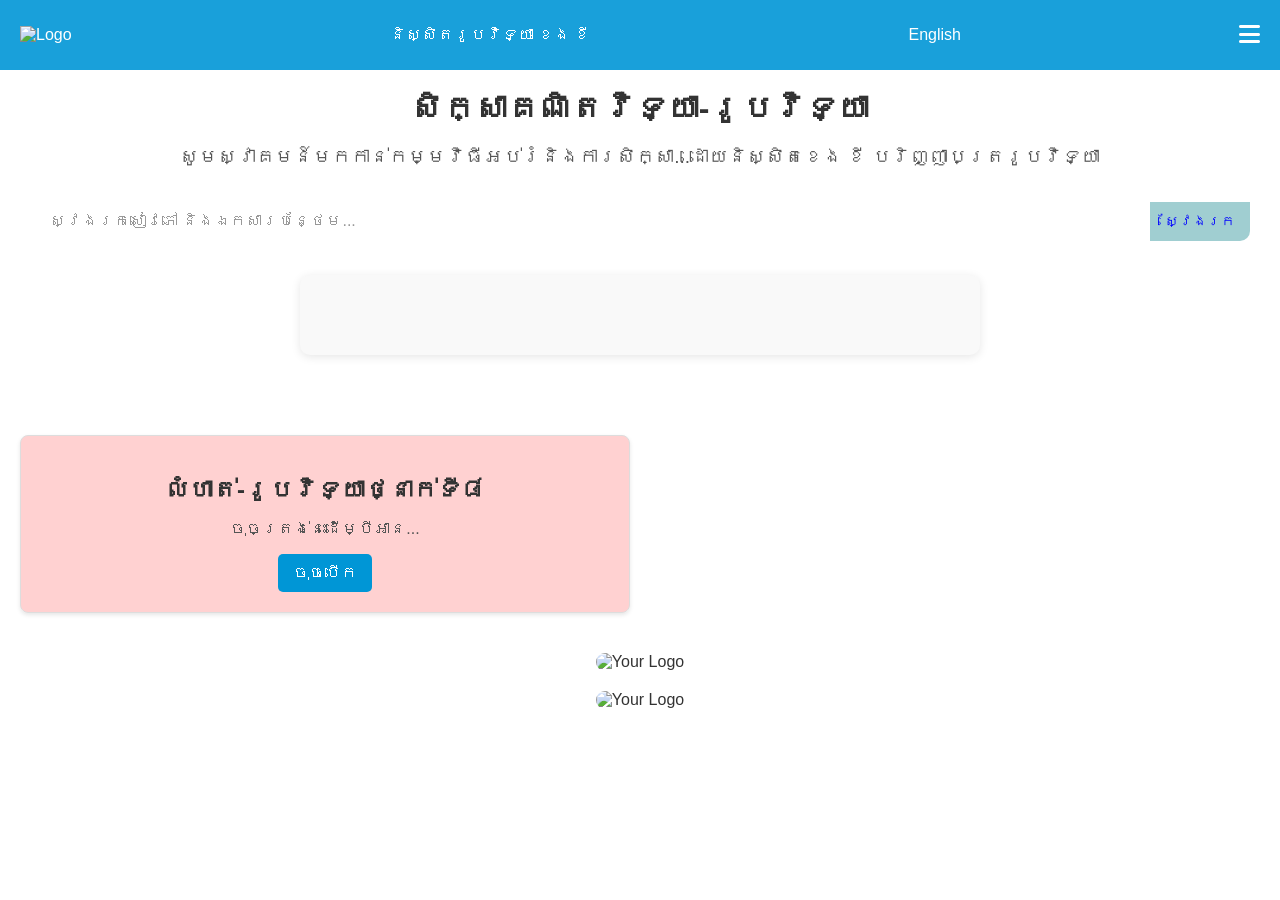
==== Exercise_Grade_8.html @ 67afd323 "Add files via upload" ====
<!DOCTYPE html>
<html lang="kh">
<head>
    <meta charset="UTF-8">
    <meta name="viewport" content="width=device-width, initial-scale=1.0">
    <title>learn-with-Khey_Math-Physics</title>
    <link rel="stylesheet" href="web1.css">
    <link rel="stylesheet" href="https://cdnjs.cloudflare.com/ajax/libs/font-awesome/6.0.0-beta3/css/all.min.css"> <!-- Font Awesome -->
    
</head>

<body>
    
    <header>
       
        <div class="logo">
            <img src="IMG_3658.png" alt="Logo">
        </div>
    
        <nav>
            <ul>
                <li><a href="about.html" data-en="By Kheng Khey" data-kh="និស្សិតរូបវិទ្យា ខេង ខី">និស្សិតរូបវិទ្យា ខេង ខី</a></li>
            </ul>
        </nav>
    
        <nav>
            <ul>
                <li>
                    <a href="#" id="language-toggle" onclick="toggleLanguage()">English</a>
                </li>
            </ul>
        </nav>

        <div class="menu-icon" onclick="toggleMenu()">
            <i class="fas fa-bars"></i>
        </div>
    
        <nav id="menu" class="hidden">
            <ul>
                <li><a href="home.html" >Home</a></li>
                <li><a href="about.html" >About</a></li>
                <li><a href="service.html" >Services</a></li>
                <li><a href="contact.html" >Contact</a></li>
            </ul>
        </nav>
    
        
           
        
    </header>
    <main>
        <section class="title-section">
            <h1 data-en="Study Math-Physics" data-kh="សិក្សាគណិតវិទ្យា-រូបវិទ្យា">សិក្សាគណិតវិទ្យា-រូបវិទ្យា</h1>
            <p data-en="Welcome to the Education and Learning Program ... by Kheng Khey, Bachelor of Physics" data-kh="សូមស្វាគមន៍មកកាន់កម្មវិធីអប់រំនិងការសិក្សា...ដោយនិស្សិតខេង ខី បរិញ្ញាបត្ររូបវិទ្យា">សូមស្វាគមន៍មកកាន់កម្មវិធីអប់រំនិងការសិក្សា...ដោយនិស្សិតខេង ខី បរិញ្ញាបត្ររូបវិទ្យា</p>

            <div class="search-container">
                <input type="text" id="searchInput" placeholder="ស្វែងរកសៀវភៅ និងឯកសារបន្ថែម..." data-en="Search for Books and Additional Documents..." data-kh="ស្វែងរកសៀវភៅ និងឯកសារបន្ថែម..." class="search-input">
                <button class="search-button" onclick="search()" data-en="Search" data-kh="ស្វែងរក">ស្វែងរក</button>
            </div>

            <div id="searchResults" class="search-results"></div>
            
        </section>
        <section class="grid-container">
                        
            <div class="grid-item">
                <h2 data-en="Grade 8 Exercises - Physics" data-kh="លំហាត់-រូបវិទ្យាថ្នាក់ទី៨">លំហាត់-រូបវិទ្យាថ្នាក់ទី៨</h2>
                <p data-en="Click here to read..." data-kh="ចុចត្រង់នេះដើម្បីអាន...">ចុចត្រង់នេះដើម្បីអាន...</p>
                <button data-en="Open PDF" data-kh="ចុចបើក" onclick="openPDF('https://drive.google.com/file/d/1gC4dLBvjKFb1O77y13SrrWv9MuQlZqlc/view?usp=drive_link')">ចុចបើក</button>
            </div>

        </section>
        <div id="popup-content" class="popup hidden">
            <p id="popup-message">I am Khey and ...</p>
            <button onclick="closePopup()">Close</button>
        </div>
        <section class="image-section">
            <img src="IMG_3462.jpg" alt="Your Logo">
        </section>
        <section class="image-section">
            <img src="IMG_3294.JPG" alt="Your Logo">
        </section>
    </main>
    <script src="web.js"></script>
</body>
</html>
---- web1.css ----
body {
    font-family: 'Arial', sans-serif;
    margin: 0;
    padding: 0;
    background-image: url('IMG_3363.jpg'); /* Replace with your image path */
    background-size: cover; /* Ensures the image covers the entire background */
    background-repeat: no-repeat; /* Prevents the image from repeating */
    background-attachment: fixed; /* Keeps the image fixed while scrolling */
    background-position: center; /* Centers the image */
    color: #333;
}

header {
    background-color: rgba(0, 150, 214, 0.9); /* Slight transparency for the header background */
    color: white;
    padding: 1em 0;
    display: flex;
    justify-content: space-between;
    align-items: center;
    padding: 10px 20px;
}

header .logo img {
    height: 50px;
}

header nav ul {
    list-style: none;
    display: flex;
    gap: 10px;
    position: relative;
}

header nav ul li {
    margin: 0;
}

header nav ul li a {
    color: white;
    text-decoration: none;
    cursor: pointer;
}

header nav ul li #language-options {
    display: none;
    position: absolute;
    top: 30px;
    background-color: white;
    color: black;
    border-radius: 5px;
    box-shadow: 0px 4px 6px rgba(0, 0, 0, 0.1);
}

header nav ul li #language-options button {
    background: none;
    border: none;
    padding: 10px;
    width: 100%;
    text-align: left;
    cursor: pointer;
}

header nav ul li #language-options button:hover {
    background-color: #f0f0f0;
}

.title-section {
    text-align: center;
    padding: 20px;
    background-color: rgba(255, 255, 255, 0.8); /* Slight transparency for the title section background */
    margin-bottom: 20px;
    border-radius: 10px;
}

.title-section h1 {
    font-size: 2em;
    margin: 0;
}

.title-section p {
    font-size: 1.2em;
    color: #555;
}

.grid-container {
    display: grid;
    grid-template-columns: repeat(auto-fill, minmax(250px, 1fr));
    gap: 20px;
    padding: 20px;
}

.grid-item {
    background-color: rgba(255, 255, 255, 0.9); /* Default background color */
    padding: 20px;
    border: 1px solid #ddd;
    border-radius: 5px;
    box-shadow: 0 2px 4px rgba(0, 0, 0, 0.1);
    text-align: center;
}

/* Assign different background colors to each grid item */
.grid-item:nth-child(1) {
    background-color: rgba(255, 204, 204, 0.9); /* Light Red */
}

.grid-item:nth-child(2) {
    background-color: rgba(204, 255, 204, 0.9); /* Light Green */
}

.grid-item:nth-child(3) {
    background-color: rgba(204, 204, 255, 0.9); /* Light Blue */
}

.grid-item:nth-child(4) {
    background-color: rgba(255, 255, 204, 0.9); /* Light Yellow */
}

.grid-item:nth-child(5) {
    background-color: rgba(255, 204, 255, 0.9); /* Light Pink */
}

.grid-item:nth-child(6) {
    background-color: rgba(204, 255, 255, 0.9); /* Light Cyan */
}

.grid-item:nth-child(7) {
    background-color: rgba(255, 229, 204, 0.9); /* Light Orange */
}

.grid-item:nth-child(8) {
    background-color: rgba(229, 204, 255, 0.9); /* Light Purple */
}

.grid-item:nth-child(9) {
    background-color: rgba(204, 255, 229, 0.9); /* Light Mint */
}

/* Add more colors for additional grid items if necessary */



.grid-item h2 {
    font-size: 1.5em;
    margin-bottom: 10px;
}

.grid-item p {
    color: #555;
}

.grid-item button {
    padding: 10px 15px;
    background-color: #0096d6;
    color: white;
    border: none;
    border-radius: 5px;
    cursor: pointer;
}

.grid-item button:hover {
    background-color: #0dc735c9;
}

.image-section {
    text-align: center;
    margin: 20px;
}

.image-section img {
    max-width: 100%;
    height: auto;
    border-radius: 10px;
}

.hidden {
    display: none;
}

body {
    font-family: "Khmer OS Bokor", Arial, sans-serif; /* Default font for Khmer text */
    margin: 0;
    padding: 0;
    box-sizing: border-box;
}

/* Menu styles */
.menu {
    position: fixed; /* Fix to the top left corner */
    top: 0;
    left: 0;
    background-color: #007bff;
    color: white;
    padding: 15px;
    border-bottom-right-radius: 10px; /* Rounded corner */
    z-index: 1000; /* Ensure it's above other content */
    display: flex;
    align-items: center;
}

.menu-icon {
    font-size: 24px;
    cursor: pointer;
}

.menu nav {
    display: flex;
    flex-direction: column;
    margin-left: 20px; /* Space between the icon and the menu */
}

.menu a {
    color: white;
    text-decoration: none;
    margin: 5px 0;
    font-family: "Comic Sans MS", sans-serif; /* Font for menu items */
}

.menu a:hover {
    text-decoration: underline;
}

.hidden {
    display: none;
}

h1 {
    font-family: "Khmer OS Muol Light", Arial, sans-serif; /* Special font for specific title */
}

.title-section h1[data-kh] {
    font-family: "Khmer OS Muol Light", Arial, sans-serif; /* Applying to the Khmer title */
}

button {
    padding: 10px 20px;
    background-color: #007bff;
    color: white;
    border: none;
    border-radius: 5px;
    cursor: pointer;
    font-size: 16px;
    font-family: "Khmer OS Battambang", Arial, sans-serif; /* Font for the button text */
}

button:hover {
    background-color: #0056b3;
}

.grid-container {
    display: grid;
    grid-template-columns: repeat(auto-fit, minmax(300px, 1fr));
    gap: 20px;
    padding: 20px;
}

.grid-item {
    padding: 20px;
    background-color: #f9f9f9;
    border-radius: 8px;
    text-align: center;
}



/* Search container */
.search-container {
    display: flex;
    justify-content: center; /* Center items horizontally */
    align-items: center;     /* Center items vertically */
    width: 100%;              /* Full width of the screen */
    padding: 10px;
    box-sizing: border-box;  /* Include padding and border in the element's total width and height */
}

.search-bar {
    width: 100%;              /* Full width of its container */
    max-width: 600px;         /* Maximum width */
    padding: 10px;
    font-size: 14px;
    border: 2px solid black;
    border-radius: 5px;
    box-sizing: border-box;  /* Include padding and border in the element's total width */
}


.search-button {
    background-color: #a0ced1;
    color: blue;
    border: none;
    padding: 11.5px 15px;
    font-size: 14px;
    cursor: pointer;
    border-top-right-radius: 0px;
    border-bottom-right-radius: 10px;
    border-top-left-radius: 0px;
    border-bottom-left-radius: 0px;
    transition: background-color 0.3s ease;
}

.search-container input[type="text"]:focus {
    outline: 2px solid #a0ced1; /* Keeps the outline black when focused */
}

.search-input {
    border: none;
    outline: none;
    padding: 15px 20px;
    width: 100%;
    font-size: 16px;
    color: #666;
    border-top-left-radius: 50px;
    border-bottom-left-radius: 50px;
}

.search-input::placeholder {
    color: #999;
}


.search-button:hover {
    background-color: #eb27ba;
    color: rgb(255, 255, 255);
}

.search-results {
    margin-top: 20px;
    padding: 40px;
    background-color: #f9f9f9;
    border-radius: 10px;
    box-shadow: 0 2px 10px rgba(0, 0, 0, 0.1);
    text-align: center; /* Center the text inside the results */
    max-width: 600px; /* Adjust the width as needed */
    margin: 20px auto; /* Center the results container */
}


.navbar {
    background-color: #007ACC; /* Adjust the color to match the blue in your image */
    overflow: hidden;
    padding: 14px 20px;
}

.navbar .menu {
    list-style-type: none;
    margin: 0;
    padding: 0;
    display: flex;
    justify-content: flex-end;
}

.navbar .menu li {
    margin-left: 20px;
}

.navbar .menu li a {
    color: #ffffff; /* Adjust the color to match the purple in your image */
    text-decoration: none;
    font-size: 16px;
}

.navbar .menu li a:hover {
    text-decoration: underline;
    color: #FF4500;
}


#menu li a:hover {
    color: rgb(255, 255, 255);
    text-decoration: underline;
}

.menu-icon {
    font-size: 24px;
    display: inline-block;
    color: rgb(255, 255, 255);
    cursor: pointer;
}


.menu-bar {
    font-size: 24px;
    cursor: pointer;
    display: inline-block;
}

.menu-content {
    display: none;
    background-color: #00BCD4;
    padding: 10px;
    position: absolute;
    top: 50px;
    left: 0;
    width: 100%;
    z-index: 1;
}

.menu-content a {
    color: white;
    text-decoration: none;
    display: block;
    padding: 10px 0;
    position: relative;
}

.menu-content a:hover {
    background-color: #0097A7;
}

.menu-content a::after {
    content: '';
    position: absolute;
    left: 0;
    bottom: 0;
    width: 0%;
    height: 2px;
    background-color: white;
    transition: width 0.3s ease;
}

.menu-content a:hover::after {
    width: 100%;
}

.centered-link {
    text-align: center;
}

#openLink {
    display: inline-block;
    padding: 90px 120px;
    font-size: 24px;
    background-color: #f0f0f0;
    border: 2px solid black;
    border-radius: 10px;
    text-decoration: none;
    color: black;
    font-weight: bold;
    transition: background-color 0.3s ease;
}

#openLink:hover {
    background-color: #19c937;
}

.grid-container {
    display: grid;
    grid-template-columns: repeat(2, 1fr); /* Adjust the number of columns */
    gap: 20px;
    padding: 20px;
    text-align: center;
}

.centered-link a {
    display: inline-block;
    padding: 20px 40px;
    font-size: 20px;
    border-radius: 8px;
    text-decoration: none;
    color: white;
    width: 100%;
    height: 100%;
    line-height: 1.5;
    transition: background-color 0.3s ease;
}

#openLink1 {
    background-color: #3498db; /* Blue */
}

#openLink2 {
    background-color: #e74c3c; /* Red */
}

#openLink3 {
    background-color: #2ecc71; /* Green */
}

#openLink4 {
    background-color: #f1c40f; /* Yellow */
}

.centered-link a:hover {
    opacity: 0.8; /* Slight transparency on hover */
    transform: scale(1.05); /* Slightly increase size on hover */
}
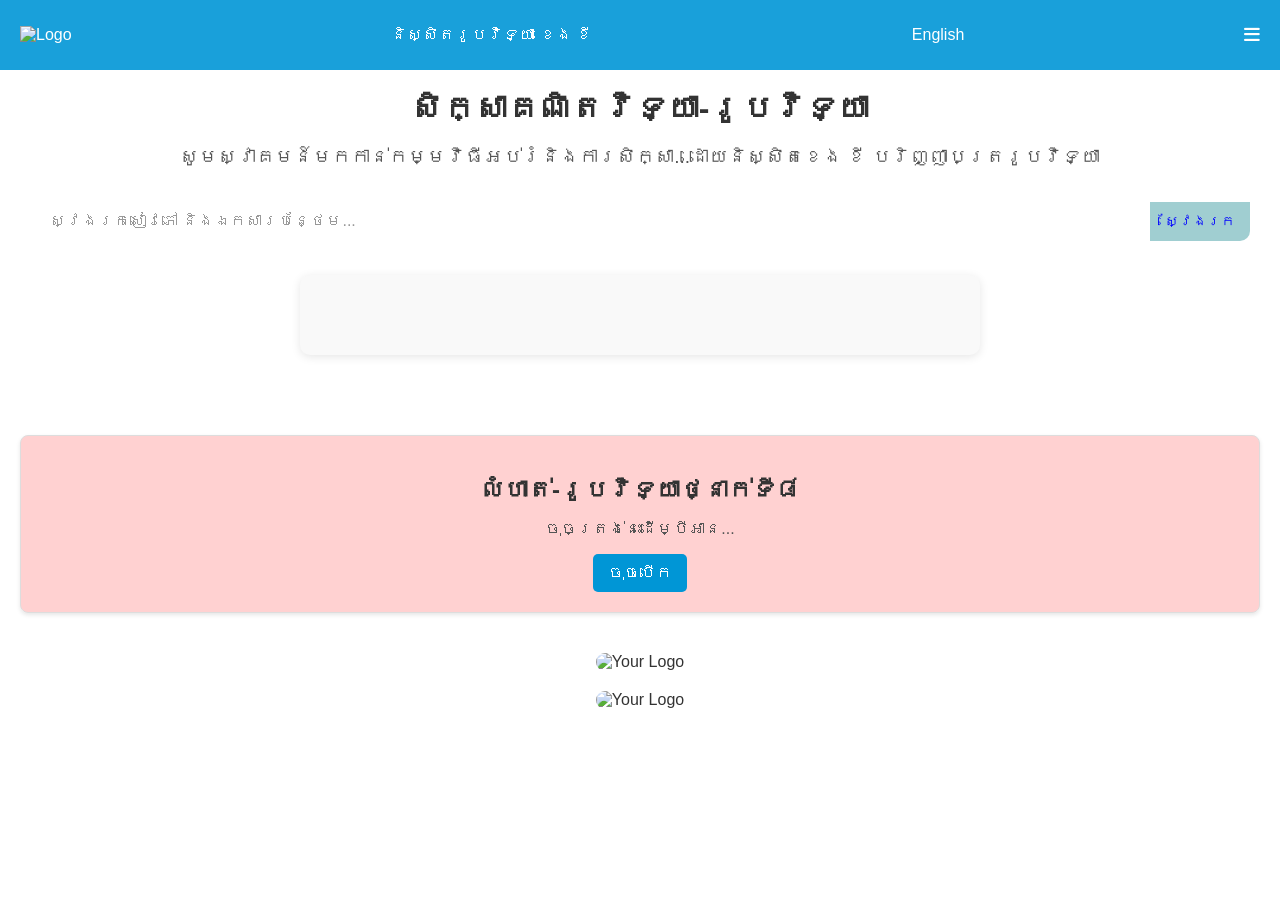
==== commit 68c47aa2: "Add files via upload" ====
--- a/Exercise_Grade_8.html
+++ b/Exercise_Grade_8.html
@@ -4,9 +4,13 @@
     <meta charset="UTF-8">
     <meta name="viewport" content="width=device-width, initial-scale=1.0">
     <title>learn-with-Khey_Math-Physics</title>
+    <link rel="stylesheet" href="https://cdnjs.cloudflare.com/ajax/libs/font-awesome/6.0.0-beta3/css/all.min.css"> <!-- Font Awesome -->
+    <link rel="stylesheet" href="https://fonts.googleapis.com/css2?family=Khmer+OS+Battambang:wght@400;700&display=swap">
+    <link href="https://fonts.googleapis.com/css2?family=Koulen&family=Moul&family=Battambang&family=Nokora&display=swap" rel="stylesheet">
+    <link href="https://fonts.googleapis.com/css2?family=Comic+Neue:wght@400;700&display=swap" rel="stylesheet">
+
     <link rel="stylesheet" href="web1.css">
-    <link rel="stylesheet" href="https://cdnjs.cloudflare.com/ajax/libs/font-awesome/6.0.0-beta3/css/all.min.css"> <!-- Font Awesome -->
-    
+   
 </head>
 
 <body>
@@ -37,15 +41,16 @@
     
         <nav id="menu" class="hidden">
             <ul>
-                <li><a href="home.html" >Home</a></li>
-                <li><a href="about.html" >About</a></li>
-                <li><a href="service.html" >Services</a></li>
-                <li><a href="contact.html" >Contact</a></li>
+                <li><a href="home.html" ><i class="fa fa-home" aria-hidden="true"></i> Home</a></li>
+                <li><a href="about.html" ><i class="fa fa-info-circle" aria-hidden="true"></i> About</a></li>
+                <li><a href="service.html" ><i class="fa fa-wrench" aria-hidden="true"></i> Services</a></li>
+                <li><a href="contact.html" ><i class="fa fa-address-book" aria-hidden="true"></i> Contact</a></li>
+                
+                
             </ul>
         </nav>
     
-        
-           
+    
         
     </header>
     <main>
--- a/web1.css
+++ b/web1.css
@@ -159,6 +159,9 @@
 
 .grid-item button:hover {
     background-color: #0dc735c9;
+    transition: background-color 0.3s ease, transform 0.3s ease;
+    opacity: 0.8;
+    transform: scale(1.3);
 }
 
 .image-section {
@@ -270,9 +273,11 @@
     width: 100%;              /* Full width of the screen */
     padding: 10px;
     box-sizing: border-box;  /* Include padding and border in the element's total width and height */
+    
 }
 
 .search-bar {
+    font-family: 'Khmer OS Battambang', sans-serif;
     width: 100%;              /* Full width of its container */
     max-width: 600px;         /* Maximum width */
     padding: 10px;
@@ -280,6 +285,17 @@
     border: 2px solid black;
     border-radius: 5px;
     box-sizing: border-box;  /* Include padding and border in the element's total width */
+   
+}
+
+.search-input:hover {
+    background-color: #CAD4C5;  /* Change background color on hover */
+    color: rgb(0, 0, 0);  /* Change text color on hover */
+    opacity: 0.8;               /* Change opacity on hover */
+    transform: scale(1.0);     /* Slightly scale up the eសlement on hover */
+    transition: background-color 0.3s ease, transform 0.3s ease;
+    opacity: 0.8;
+    
 }
 
 
@@ -296,9 +312,15 @@
     border-bottom-left-radius: 0px;
     transition: background-color 0.3s ease;
 }
+.search-button:hover {
+    background-color: #eb27ba;
+    color: rgb(255, 255, 255);
+    opacity: 0.8;
+    transform: scale(1.03);
+}
 
 .search-container input[type="text"]:focus {
-    outline: 2px solid #a0ced1; /* Keeps the outline black when focused */
+    outline: 1px solid #a0ced1; /* Keeps the outline black when focused */
 }
 
 .search-input {
@@ -317,11 +339,6 @@
 }
 
 
-.search-button:hover {
-    background-color: #eb27ba;
-    color: rgb(255, 255, 255);
-}
-
 .search-results {
     margin-top: 20px;
     padding: 40px;
@@ -334,152 +351,79 @@
 }
 
 
+
+
+/* Style for the navbar */
 .navbar {
     background-color: #007ACC; /* Adjust the color to match the blue in your image */
     overflow: hidden;
     padding: 14px 20px;
-}
-
-.navbar .menu {
+    position: relative; /* Position relative for correct positioning of the menu */
+}
+
+/* Style for the menu icon */
+.menu-icon {
+    font-size: 18px;
+    color: #ffffff;
+    cursor: pointer;
+}
+.menu-icon:hover{
+     
+    color: rgb(0, 0, 0);  
+    opacity: 0.8;
+    transform: scale(1.3);  
+    transition: background-color 0.3s ease, transform 0.3s ease;
+}
+
+/* Style for the menu */
+#menu {
+    display: none;
+    position: absolute;
+    top: 100px; /* Adjust based on your header height */
+    right: 20px; /* Position to the right */
+    background-color: #00BCD4; /* Background color for the menu */
+    padding: 10px;
+    width: 300px; /* Adjust the width to make the menu smaller */
+    z-index: 1000;
+    box-shadow: 0px 8px 16px 0px rgba(0,0,0,0.2); /* Add a shadow for better visibility */
+    border-radius: 8px; /* Rounded corners for the menu */
+}
+
+/* Style for the menu items */
+#menu ul {
     list-style-type: none;
     margin: 0;
     padding: 0;
-    display: flex;
-    justify-content: flex-end;
-}
-
-.navbar .menu li {
-    margin-left: 20px;
-}
-
-.navbar .menu li a {
-    color: #ffffff; /* Adjust the color to match the purple in your image */
+}
+#menu ul li:hover{
+    background-color: #CAD4C5;  
+    color: rgb(0, 0, 0);  
+    opacity: 0.8;
+    transform: scale(1.16);  
+    transition: background-color 0.3s ease, transform 0.3s ease;
+}
+#menu ul li {
+    margin: 2px 0;
+}
+
+#menu ul li a {
+    color: #ffffff;
     text-decoration: none;
     font-size: 16px;
-}
-
-.navbar .menu li a:hover {
-    text-decoration: underline;
-    color: #FF4500;
-}
-
-
-#menu li a:hover {
-    color: rgb(255, 255, 255);
-    text-decoration: underline;
-}
-
-.menu-icon {
-    font-size: 24px;
-    display: inline-block;
-    color: rgb(255, 255, 255);
-    cursor: pointer;
-}
-
-
+    display: block; /* Make links take full width */
+}
+
+#menu ul li a:hover {
+    background-color: #0097A7;
+    border-radius: 4px;
+    padding: 5px;
+    
+}
+
+/* Style for the menu bar icon */
 .menu-bar {
     font-size: 24px;
     cursor: pointer;
     display: inline-block;
 }
 
-.menu-content {
-    display: none;
-    background-color: #00BCD4;
-    padding: 10px;
-    position: absolute;
-    top: 50px;
-    left: 0;
-    width: 100%;
-    z-index: 1;
-}
-
-.menu-content a {
-    color: white;
-    text-decoration: none;
-    display: block;
-    padding: 10px 0;
-    position: relative;
-}
-
-.menu-content a:hover {
-    background-color: #0097A7;
-}
-
-.menu-content a::after {
-    content: '';
-    position: absolute;
-    left: 0;
-    bottom: 0;
-    width: 0%;
-    height: 2px;
-    background-color: white;
-    transition: width 0.3s ease;
-}
-
-.menu-content a:hover::after {
-    width: 100%;
-}
-
-.centered-link {
-    text-align: center;
-}
-
-#openLink {
-    display: inline-block;
-    padding: 90px 120px;
-    font-size: 24px;
-    background-color: #f0f0f0;
-    border: 2px solid black;
-    border-radius: 10px;
-    text-decoration: none;
-    color: black;
-    font-weight: bold;
-    transition: background-color 0.3s ease;
-}
-
-#openLink:hover {
-    background-color: #19c937;
-}
-
-.grid-container {
-    display: grid;
-    grid-template-columns: repeat(2, 1fr); /* Adjust the number of columns */
-    gap: 20px;
-    padding: 20px;
-    text-align: center;
-}
-
-.centered-link a {
-    display: inline-block;
-    padding: 20px 40px;
-    font-size: 20px;
-    border-radius: 8px;
-    text-decoration: none;
-    color: white;
-    width: 100%;
-    height: 100%;
-    line-height: 1.5;
-    transition: background-color 0.3s ease;
-}
-
-#openLink1 {
-    background-color: #3498db; /* Blue */
-}
-
-#openLink2 {
-    background-color: #e74c3c; /* Red */
-}
-
-#openLink3 {
-    background-color: #2ecc71; /* Green */
-}
-
-#openLink4 {
-    background-color: #f1c40f; /* Yellow */
-}
-
-.centered-link a:hover {
-    opacity: 0.8; /* Slight transparency on hover */
-    transform: scale(1.05); /* Slightly increase size on hover */
-}
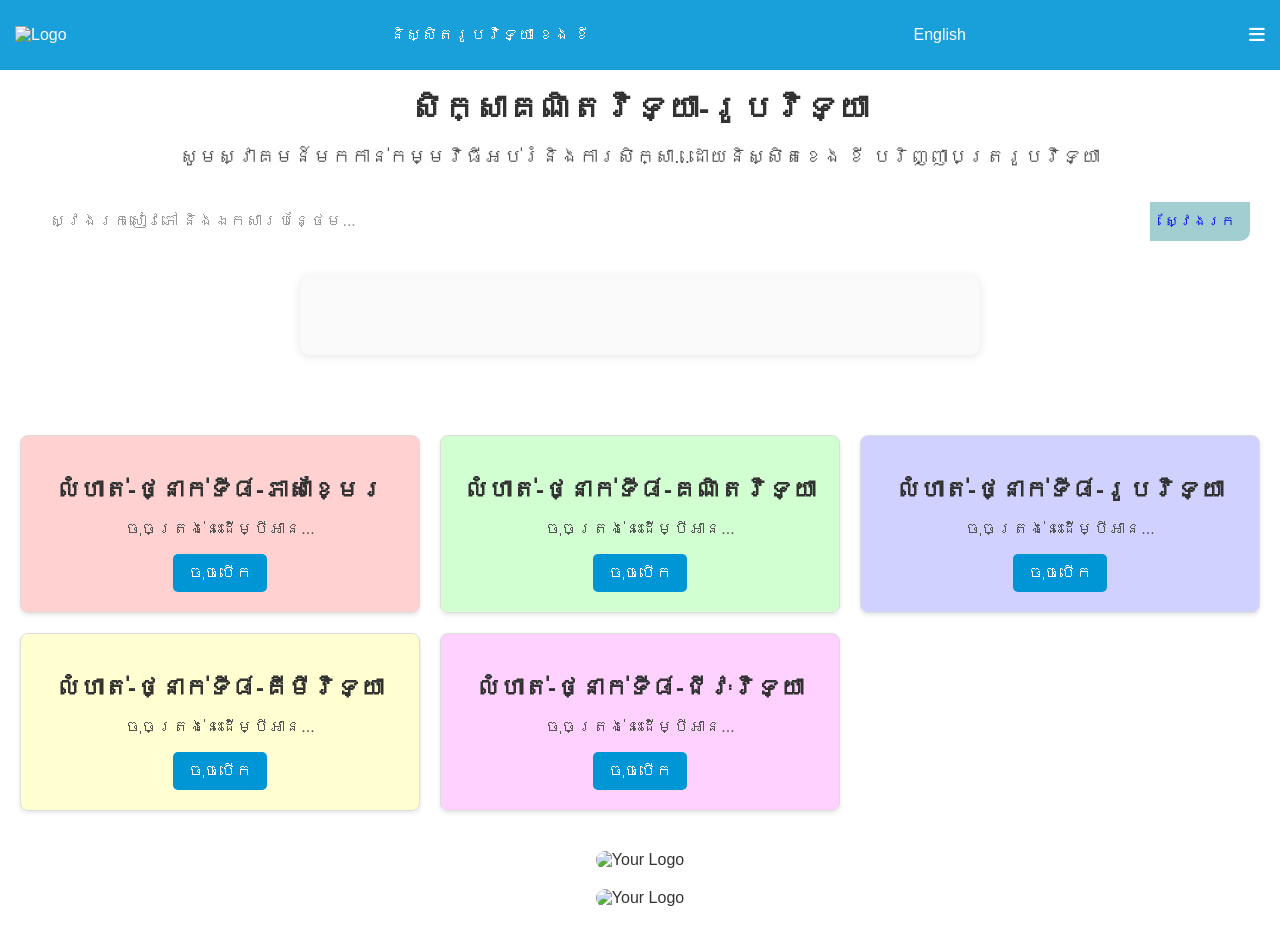
==== commit 7649d669: "Add files via upload" ====
--- a/Exercise_Grade_8.html
+++ b/Exercise_Grade_8.html
@@ -69,10 +69,32 @@
         <section class="grid-container">
                         
             <div class="grid-item">
-                <h2 data-en="Grade 8 Exercises - Physics" data-kh="លំហាត់-រូបវិទ្យាថ្នាក់ទី៨">លំហាត់-រូបវិទ្យាថ្នាក់ទី៨</h2>
+                <h2 data-en="Exercises Grade 8 Khmer" data-kh="លំហាត់-ថ្នាក់ទី៨-ភាសាខ្មែរ">លំហាត់-ថ្នាក់ទី៨-ភាសាខ្មែរ</h2>
+                <p data-en="Click here to read..." data-kh="ចុចត្រង់នេះដើម្បីអាន...">ចុចត្រង់នេះដើម្បីអាន...</p>
+                <button data-en="Open PDF" data-kh="ចុចបើក" onclick="openPDF('https://drive.google.com/file/d/1r_PR93Sw56btuy73I5ddFoXyUDrwq6xx/view?usp=drive_link')">ចុចបើក</button>
+            </div>
+            <div class="grid-item">
+                <h2 data-en="Exercises Grade 8 Math" data-kh="លំហាត់-ថ្នាក់ទី៨-គណិតវិទ្យា">លំហាត់-ថ្នាក់ទី៨-គណិតវិទ្យា</h2>
+                <p data-en="Click here to read..." data-kh="ចុចត្រង់នេះដើម្បីអាន...">ចុចត្រង់នេះដើម្បីអាន...</p>
+                <button data-en="Open PDF" data-kh="ចុចបើក" onclick="openPDF('https://drive.google.com/file/d/1r_PR93Sw56btuy73I5ddFoXyUDrwq6xx/view?usp=drive_link')">ចុចបើក</button>
+            </div>
+            <div class="grid-item">
+                <h2 data-en="Exercises Grade 8 Physics" data-kh="លំហាត់-ថ្នាក់ទី៨-រូបវិទ្យា">លំហាត់-ថ្នាក់ទី៨-រូបវិទ្យា</h2>
                 <p data-en="Click here to read..." data-kh="ចុចត្រង់នេះដើម្បីអាន...">ចុចត្រង់នេះដើម្បីអាន...</p>
                 <button data-en="Open PDF" data-kh="ចុចបើក" onclick="openPDF('https://drive.google.com/file/d/1gC4dLBvjKFb1O77y13SrrWv9MuQlZqlc/view?usp=drive_link')">ចុចបើក</button>
             </div>
+            <div class="grid-item">
+                <h2 data-en="Exercises Grade 8 Chemistry" data-kh="លំហាត់-ថ្នាក់ទី៨-គីមីវិទ្យា">លំហាត់-ថ្នាក់ទី៨-គីមីវិទ្យា</h2>
+                <p data-en="Click here to read..." data-kh="ចុចត្រង់នេះដើម្បីអាន...">ចុចត្រង់នេះដើម្បីអាន...</p>
+                <button data-en="Open PDF" data-kh="ចុចបើក" onclick="openPDF('https://drive.google.com/file/d/1_DT5lSEag8X1GslGhdIqo8eFzlN5XEoe/view?usp=drive_link')">ចុចបើក</button>
+            </div>
+            <div class="grid-item">
+                <h2 data-en="Exercises Grade 8 Biology" data-kh="លំហាត់-ថ្នាក់ទី៨-ជីវៈវិទ្យា">លំហាត់-ថ្នាក់ទី៨-ជីវៈវិទ្យា</h2>
+                <p data-en="Click here to read..." data-kh="ចុចត្រង់នេះដើម្បីអាន...">ចុចត្រង់នេះដើម្បីអាន...</p>
+                <button data-en="Open PDF" data-kh="ចុចបើក" onclick="openPDF('https://drive.google.com/file/d/1_DT5lSEag8X1GslGhdIqo8eFzlN5XEoe/view?usp=drive_link')">ចុចបើក</button>
+            </div>
+
+
 
         </section>
         <div id="popup-content" class="popup hidden">
--- a/web1.css
+++ b/web1.css
@@ -10,14 +10,15 @@
     color: #333;
 }
 
+
 header {
     background-color: rgba(0, 150, 214, 0.9); /* Slight transparency for the header background */
-    color: white;
+    color: rgb(255, 255, 255);
     padding: 1em 0;
     display: flex;
     justify-content: space-between;
     align-items: center;
-    padding: 10px 20px;
+    padding: 10px 15px;
 }
 
 header .logo img {
@@ -29,6 +30,14 @@
     display: flex;
     gap: 10px;
     position: relative;
+}
+
+header nav ul:hover{
+    
+    color: rgb(255, 255, 255);  
+    opacity: 0.8;
+    transform: scale(1.3);  
+    transition: background-color 0.3s ease, transform 0.3s ease;
 }
 
 header nav ul li {
@@ -58,11 +67,16 @@
     width: 100%;
     text-align: left;
     cursor: pointer;
+    
 }
 
 header nav ul li #language-options button:hover {
-    background-color: #f0f0f0;
-}
+    
+    opacity: 0.8;
+    transform: scale(1.0);  
+    transition: background-color 0.3s ease, transform 0.3s ease;
+}
+
 
 .title-section {
     text-align: center;
@@ -399,11 +413,11 @@
     background-color: #CAD4C5;  
     color: rgb(0, 0, 0);  
     opacity: 0.8;
-    transform: scale(1.16);  
+    transform: scale(1.05);  
     transition: background-color 0.3s ease, transform 0.3s ease;
 }
 #menu ul li {
-    margin: 2px 0;
+    margin: 10px 0;
 }
 
 #menu ul li a {
